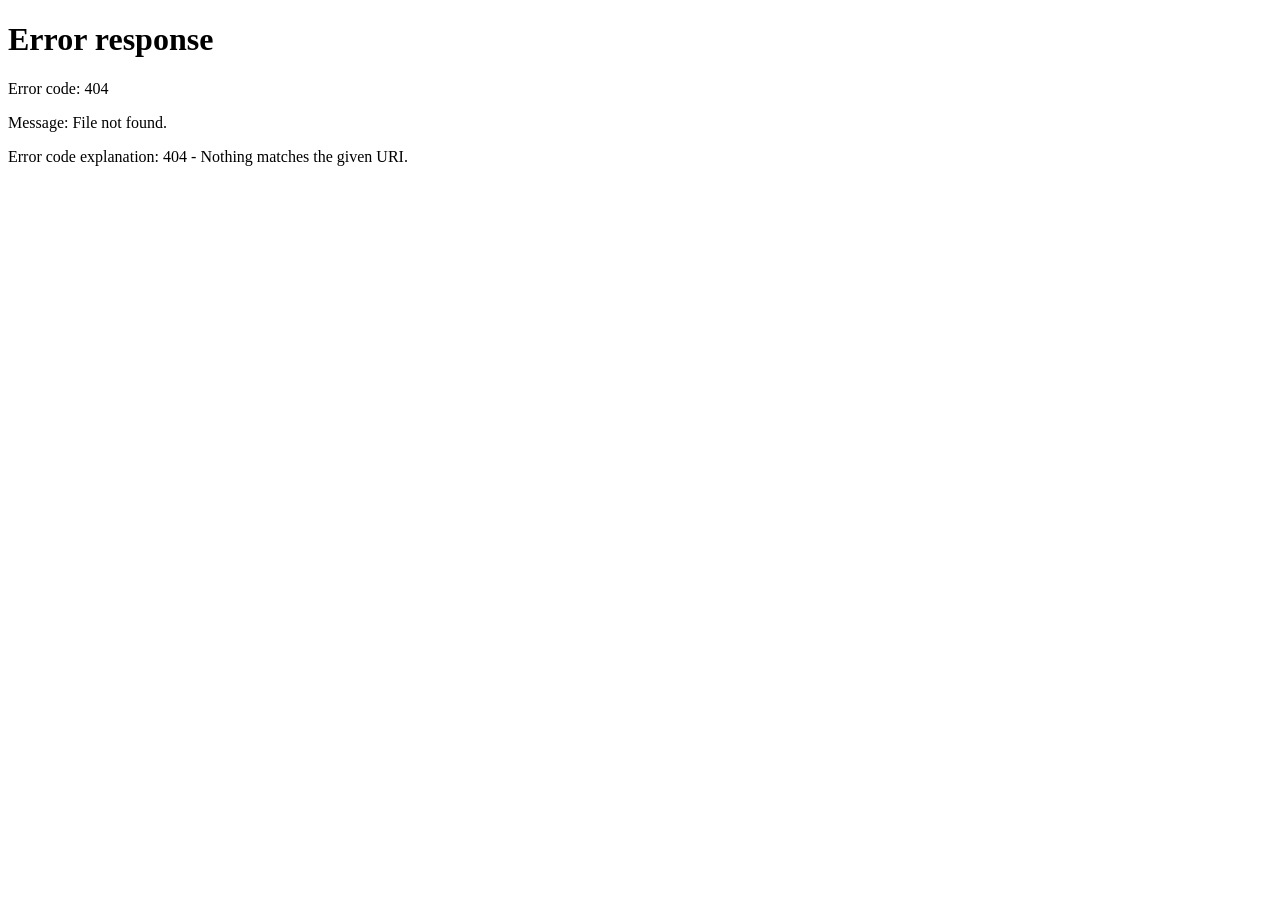
==== index.html @ 5d99ddae "Add initial index.html for astronomical viewer" ====
<!DOCTYPE html>
<html>
<head>
  <meta charset="UTF-8">
  <meta http-equiv="refresh" content="0; url=câmera%20de%20ver%20coisas%20astronômicas/">
  <title>Visor Astronômico</title>
</head>
<body>
  <p>Carregando... <a href="câmera de ver coisas astronômicas/">Clique aqui</a></p>
</body>
</html>
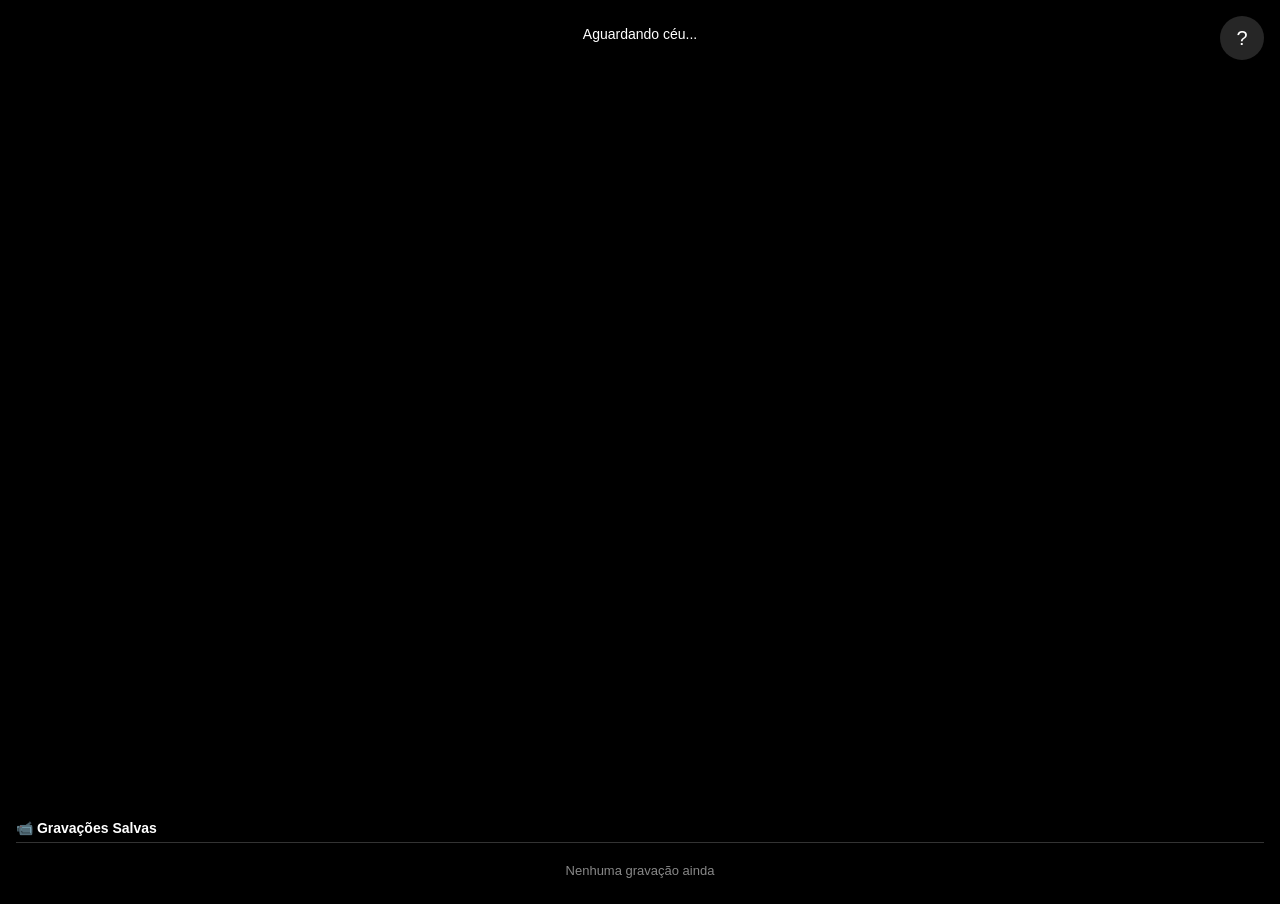
==== commit 201991b7: "Add files via upload" ====
--- a/index.html
+++ b/index.html
@@ -1,11 +1,44 @@
-<!DOCTYPE html>
-<html>
-<head>
-  <meta charset="UTF-8">
-  <meta http-equiv="refresh" content="0; url=câmera%20de%20ver%20coisas%20astronômicas/">
-  <title>Visor Astronômico</title>
-</head>
-<body>
-  <p>Carregando... <a href="câmera de ver coisas astronômicas/">Clique aqui</a></p>
-</body>
-</html>
+<!DOCTYPE html>
+<html lang="pt-BR">
+<head>
+  <meta charset="UTF-8">
+  <meta name="viewport" content="width=device-width, initial-scale=1.0">
+  <title>Câmera de Ver Coisas Astronômicas</title>
+  <link rel="stylesheet" href="style.css">
+  <link rel="manifest" href="manifest.json">
+</head>
+<body>
+  <!-- Tela da Câmera -->
+  <div class="camera-container">
+    <video id="camera" autoplay playsinline></video>
+    
+    <!-- Sobreposição de status da IA -->
+    <div id="status-ia" class="status-ia">
+      <span id="texto-status">Aguardando céu...</span>
+    </div>
+
+    <!-- Botão de ajuda flutuante -->
+    <button id="botao-ajuda" class="botao-ajuda">?</button>
+    
+    <!-- Painel de gravações salvas -->
+    <div class="painel-gravacoes">
+      <h3>📹 Gravações Salvas</h3>
+      <div id="lista-gravacoes">
+        <p class="vazio">Nenhuma gravação ainda</p>
+      </div>
+    </div>
+  </div>
+
+  <!-- Caixa de informações -->
+  <div id="caixa-ajuda" class="caixa-ajuda escondida">
+    <button id="fechar-ajuda" class="fechar">&times;</button>
+    <h4>ℹ️ Como usar</h4>
+    <p>👉 Deixe seu celular virado para o céu</p>
+    <p>📷 A câmera está sempre atenta</p>
+    <p>🎬 Quando algo for detectado, a gravação começa automaticamente</p>
+    <p>💬 Veja o painel embaixo para acessar tudo que foi salvo</p>
+  </div>
+
+  <script src="script.js"></script>
+</body>
+</html>
--- a/style.css
+++ b/style.css
@@ -0,0 +1,146 @@
+* {
+  margin: 0;
+  padding: 0;
+  box-sizing: border-box;
+  font-family: sans-serif;
+}
+
+body {
+  background: #000;
+  overflow: hidden;
+}
+
+.camera-container {
+  position: relative;
+  width: 100vw;
+  height: 100vh;
+}
+
+video {
+  width: 100%;
+  height: 100%;
+  object-fit: cover;
+  transform: scaleX(-1); /* desativa se a imagem ficar invertida */
+}
+
+.status-ia {
+  position: absolute;
+  top: 16px;
+  left: 50%;
+  transform: translateX(-50%);
+  background: rgba(0, 0, 0, 0.6);
+  color: #fff;
+  padding: 10px 20px;
+  border-radius: 30px;
+  font-size: 14px;
+  z-index: 10;
+}
+
+.status-ia.detectado {
+  background: rgba(255, 60, 60, 0.8);
+  animation: piscar 0.5s infinite alternate;
+}
+
+@keyframes piscar {
+  from { opacity: 0.8; }
+  to { opacity: 1; }
+}
+
+.botao-ajuda {
+  position: absolute;
+  top: 16px;
+  right: 16px;
+  width: 44px;
+  height: 44px;
+  border-radius: 50%;
+  border: none;
+  background: rgba(255, 255, 255, 0.15);
+  color: #fff;
+  font-size: 20px;
+  cursor: pointer;
+  z-index: 20;
+  backdrop-filter: blur(4px);
+}
+
+.caixa-ajuda {
+  position: absolute;
+  top: 70px;
+  right: 16px;
+  width: 280px;
+  background: rgba(0, 0, 0, 0.85);
+  color: #fff;
+  padding: 20px;
+  border-radius: 12px;
+  z-index: 30;
+  backdrop-filter: blur(6px);
+  box-shadow: 0 4px 20px rgba(0,0,0,0.5);
+}
+
+.caixa-ajuda.escondida {
+  display: none;
+}
+
+.caixa-ajuda h4 {
+  margin-bottom: 12px;
+  font-size: 15px;
+}
+
+.caixa-ajuda p {
+  margin-bottom: 8px;
+  font-size: 13px;
+  line-height: 1.5;
+}
+
+.fechar {
+  position: absolute;
+  top: 8px;
+  right: 12px;
+  background: transparent;
+  border: none;
+  color: #fff;
+  font-size: 22px;
+  cursor: pointer;
+}
+
+.painel-gravacoes {
+  position: absolute;
+  bottom: 0;
+  left: 0;
+  width: 100%;
+  max-height: 35vh;
+  background: rgba(0, 0, 0, 0.75);
+  color: #fff;
+  padding: 12px 16px;
+  border-radius: 16px 16px 0 0;
+  overflow-y: auto;
+  z-index: 15;
+  backdrop-filter: blur(6px);
+}
+
+.painel-gravacoes h3 {
+  font-size: 14px;
+  margin-bottom: 10px;
+  padding-bottom: 6px;
+  border-bottom: 1px solid rgba(255,255,255,0.2);
+}
+
+.gravacao-item {
+  background: rgba(255,255,255,0.1);
+  padding: 10px;
+  border-radius: 8px;
+  margin-bottom: 8px;
+  font-size: 13px;
+}
+
+.gravacao-item a {
+  color: #66ccff;
+  text-decoration: none;
+  margin-right: 10px;
+}
+
+.vazio {
+  color: #888;
+  font-size: 13px;
+  text-align: center;
+  padding: 10px;
+}
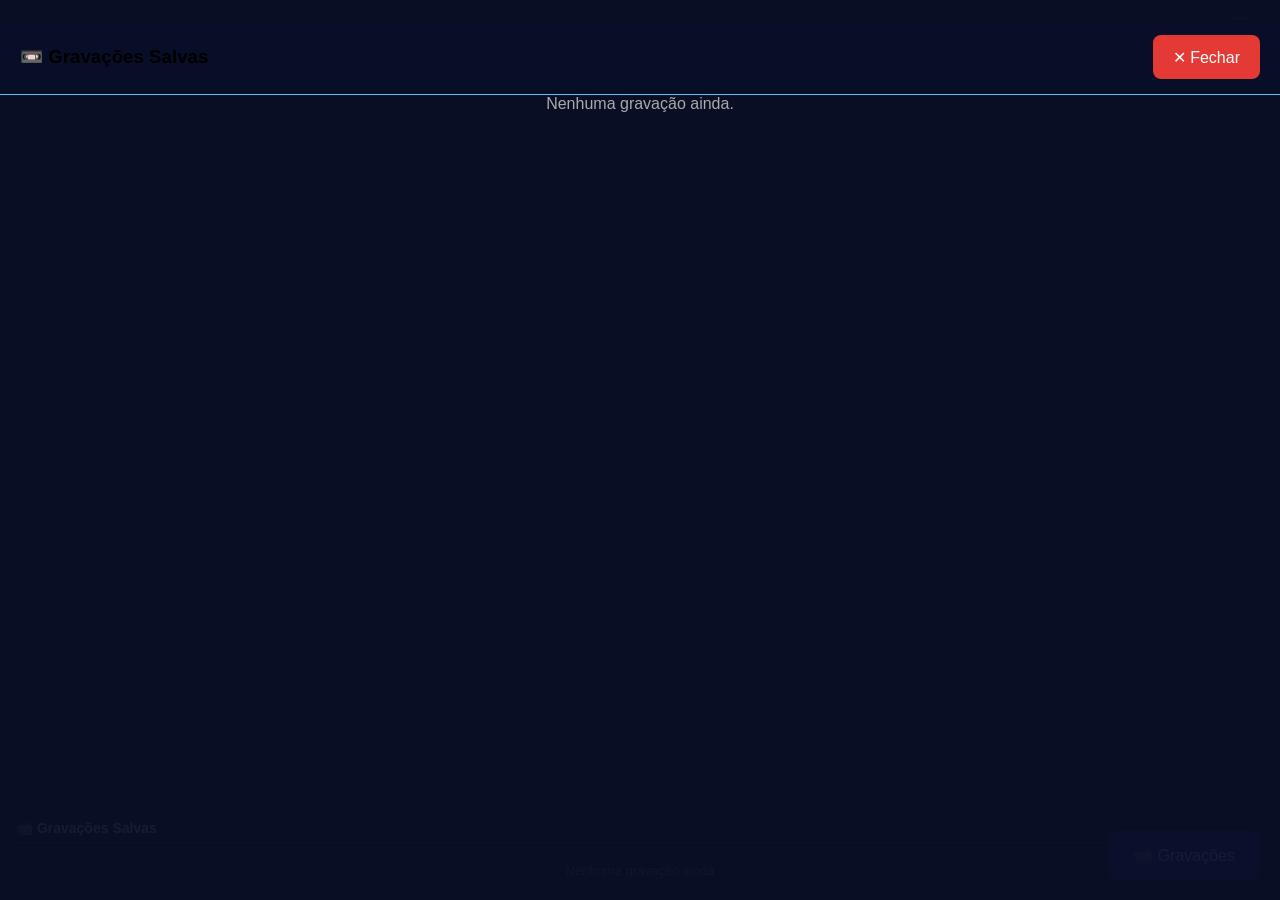
==== commit c762d97e: "Add recordings button and hidden recordings section Added a button for recordings and a hidden secti" ====
--- a/index.html
+++ b/index.html
@@ -40,5 +40,21 @@
   </div>
 
   <script src="script.js"></script>
+  <!-- Botão grande de Gravações -->
+<button class="botao-gravacoes" id="botao-gravacoes">
+  📹 Gravações
+</button>
+
+<!-- Aba das Gravações (escondida no início) -->
+<div class="caixa-gravacoes escondida" id="caixa-gravacoes">
+  <div class="cabecalho-gravacoes">
+    <h3>📼 Gravações Salvas</h3>
+    <button class="fechar-gravacoes" id="fechar-gravacoes">✕ Fechar</button>
+  </div>
+  <div id="lista-gravacoes-conteudo">
+    <!-- As gravações aparecem aqui -->
+    <p style="color: #aaa; text-align: center;">Nenhuma gravação ainda.</p>
+  </div>
+</div>
 </body>
 </html>
--- a/style.css
+++ b/style.css
@@ -144,3 +144,93 @@
   text-align: center;
   padding: 10px;
 }
+video {
+  transform: scaleX(-1);
+}
+video {
+  transform: rotate(180deg);
+}
+/* === ÁREA DE GRAVAÇÕES — MELHORADA PARA CELULAR === */
+
+/* Botão grande e fácil de tocar */
+.botao-gravacoes {
+  position: fixed;
+  bottom: 20px;
+  right: 20px;
+  background: #1a237e;
+  color: white;
+  border: none;
+  padding: 15px 25px;
+  font-size: 16px;
+  border-radius: 12px;
+  box-shadow: 0 4px 12px rgba(0,0,0,0.3);
+  z-index: 1000;
+  min-width: 120px;
+  min-height: 50px;
+}
+
+.botao-gravacoes:active {
+  background: #4fc3f7;
+  transform: scale(0.95);
+}
+
+/* Caixa das gravações — tela cheia no celular */
+.caixa-gravacoes {
+  position: fixed;
+  top: 0;
+  left: 0;
+  width: 100%;
+  height: 100%;
+  background: rgba(10, 15, 40, 0.95);
+  z-index: 2000;
+  overflow-y: auto;
+  padding: 20px;
+  box-sizing: border-box;
+}
+
+/* Cabeçalho fixo */
+.cabecalho-gravacoes {
+  display: flex;
+  justify-content: space-between;
+  align-items: center;
+  padding-bottom: 15px;
+  border-bottom: 1px solid #4fc3f7;
+  margin-bottom: 20px;
+  position: sticky;
+  top: 0;
+  background: rgba(10, 15, 40, 0.98);
+  padding: 15px 20px;
+  margin: -20px -20px 20px -20px;
+}
+
+.fechar-gravacoes {
+  background: #e53935;
+  color: white;
+  border: none;
+  padding: 10px 20px;
+  font-size: 16px;
+  border-radius: 8px;
+  min-width: 80px;
+  min-height: 44px;
+}
+
+/* Itens da lista — grandes no celular */
+.item-gravacao {
+  background: #1a237e;
+  margin: 10px 0;
+  padding: 15px;
+  border-radius: 10px;
+  font-size: 16px;
+}
+
+/* Esconde a barra pequena antiga */
+.lista-gravacoes {
+  display: none;
+}
+
+/* Câmera — mantém virada certa */
+video {
+  transform: rotate(180deg);
+  width: 100%;
+  height: auto;
+}
